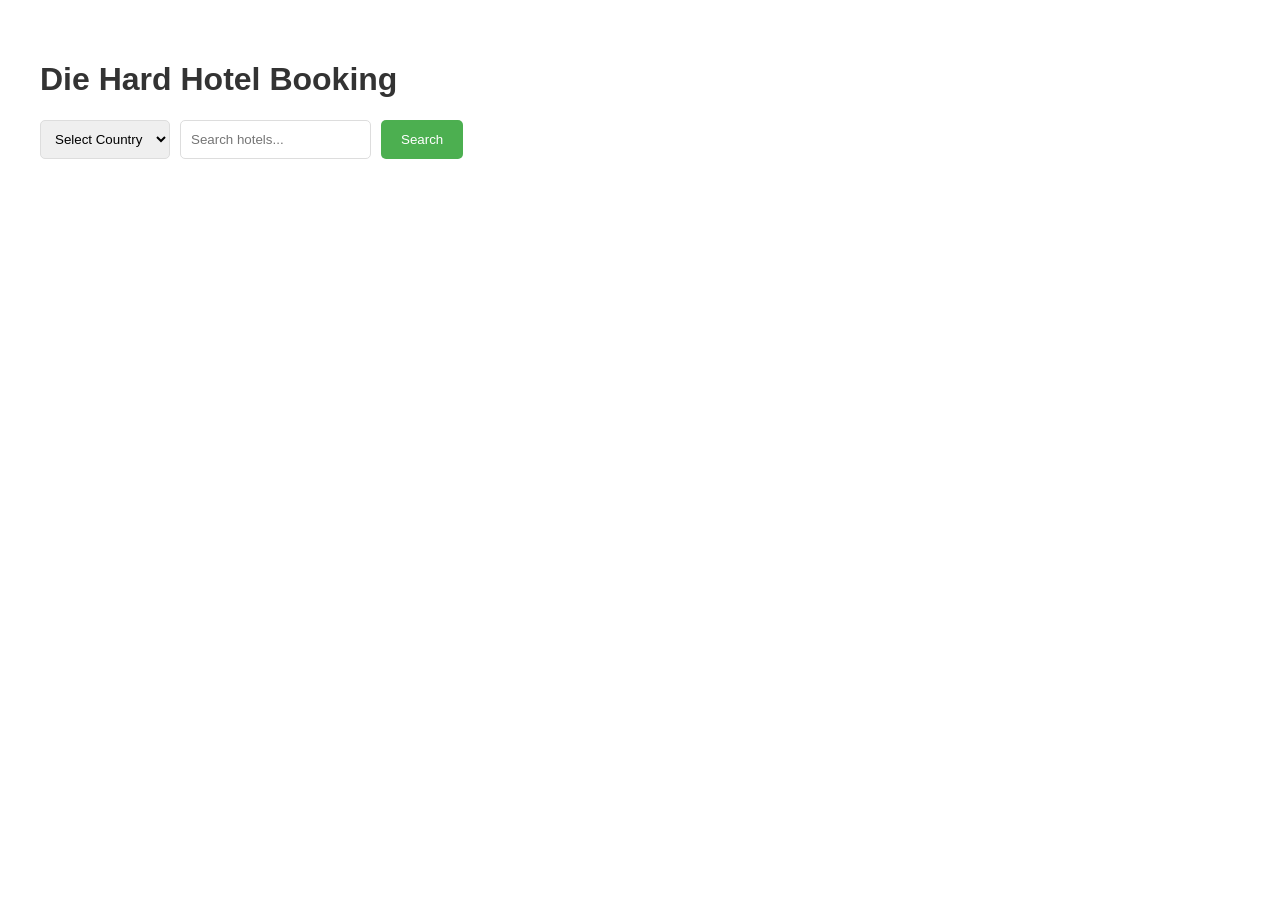
==== index.html @ 4c5d3914 "Restore hotel functionality" ====
<!DOCTYPE html>
<html lang="en">
<head>
    <meta charset="UTF-8">
    <meta name="viewport" content="width=device-width, initial-scale=1.0">
    <title>Die Hard Hotel Booking</title>
    <link rel="stylesheet" href="styles.css">
<script src="js/hotel.js"></script>
</head>
<body>
    <div class="container">
        <h1>Die Hard Hotel Booking</h1>
        <form class="search-form">
            <select id="country">
                <option value="">Select Country</option>
                <option value="usa">USA</option>
                <option value="uk">UK</option>
                <option value="france">France</option>
            </select>
            <input type="text" id="search" placeholder="Search hotels...">
            <button type="button" id="searchButton">Search</button>
        </form>
        <div id="hotelList"></div>
    </div>
</body>
</html>
---- styles.css ----
body {
    margin: 0;
    padding: 20px;
    font-family: Arial, sans-serif;
    color: #333;
}

.container {
    max-width: 1200px;
    margin: 0 auto;
    padding: 20px;
}

.search-form {
    display: flex;
    gap: 10px;
    margin-bottom: 20px;
}

.search-form select,
.search-form input {
    padding: 10px;
    border: 1px solid #ddd;
    border-radius: 5px;
}

.search-form button {
    padding: 10px 20px;
    background: #4CAF50;
    color: white;
    border: none;
    border-radius: 5px;
    cursor: pointer;
}

.search-form button:hover {
    background: #45a049;
}

.hotel-card {
    background: white;
    border-radius: 15px;
    padding: 25px;
    margin-bottom: 30px;
    box-shadow: 0 2px 5px rgba(0,0,0,0.1);
}

.hotel-card:hover {
    transform: translateY(-5px);
    box-shadow: 0 5px 15px rgba(0,0,0,0.2);
}

.hotel-image {
    width: 100%;
    height: 200px;
    object-fit: cover;
    border-radius: 8px;
    margin-bottom: 15px;
}
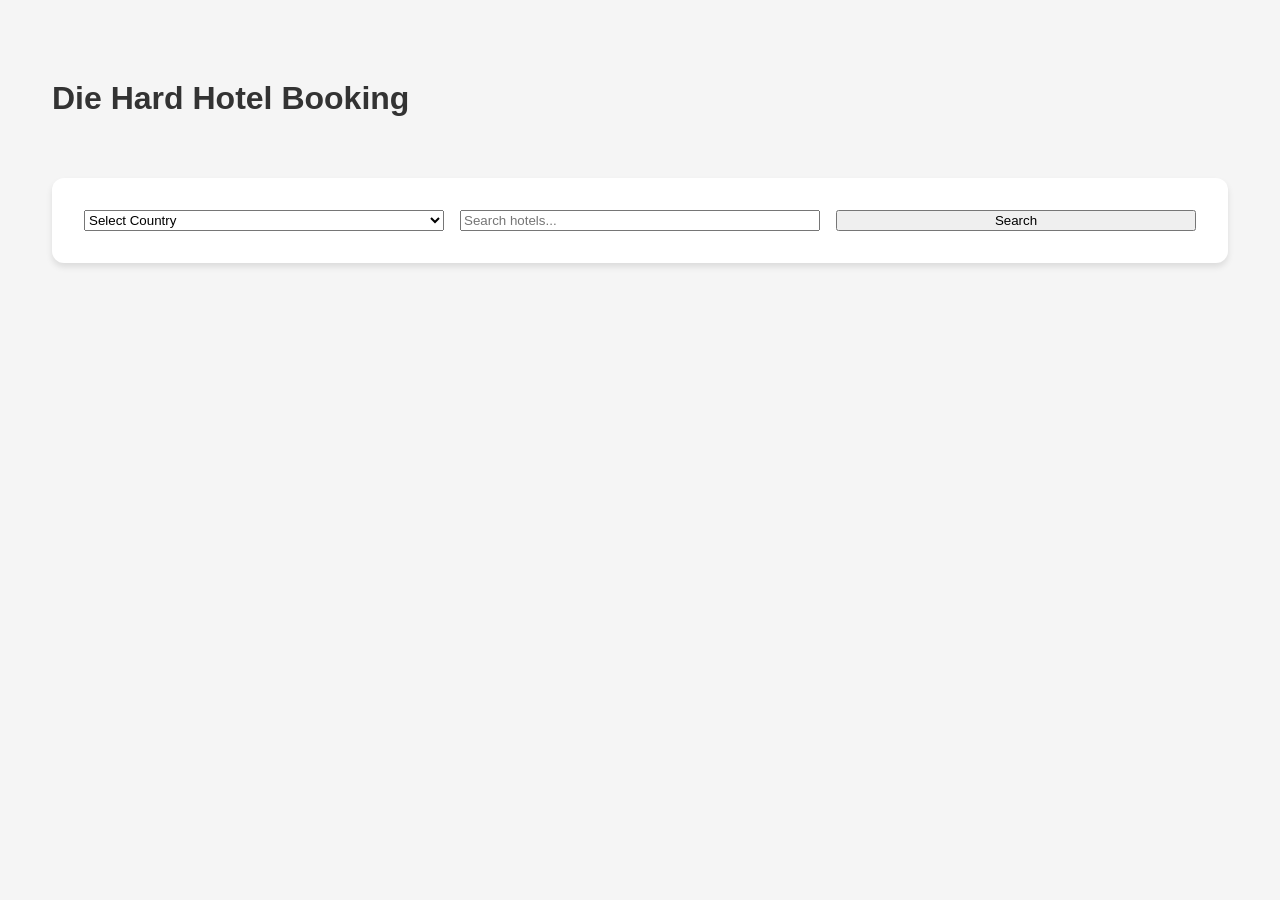
==== commit 6a5d15de: "Ensure hotel.js is properly loaded and add debug logging" ====
--- a/index.html
+++ b/index.html
@@ -5,6 +5,7 @@
     <meta name="viewport" content="width=device-width, initial-scale=1.0">
     <title>Die Hard Hotel Booking</title>
     <link rel="stylesheet" href="styles.css">
+<script src="js/hotel.js"></script>
 <script src="js/hotel.js"></script>
 </head>
 <body>
--- a/styles.css
+++ b/styles.css
@@ -1,59 +1,109 @@
+:root {
+    --primary-color: #4CAF50;
+    --secondary-color: #2196F3;
+    --background-color: #f5f5f5;
+    --text-color: #333333;
+    --border-radius: 12px;
+    --transition-speed: 0.3s;
+    --shadow-sm: 0 2px 4px rgba(0,0,0,0.1);
+    --shadow-md: 0 4px 6px rgba(0,0,0,0.1);
+    --shadow-lg: 0 10px 15px rgba(0,0,0,0.1);
+}
 body {
     margin: 0;
     padding: 20px;
-    font-family: Arial, sans-serif;
-    color: #333;
+    font-family: "Segoe UI", Tahoma, Geneva, Verdana, sans-serif;
+    color: var(--text-color);
+    background-color: var(--background-color);
+    line-height: 1.6;
+    overflow-x: hidden;
 }
-
 .container {
-    max-width: 1200px;
+    max-width: 1400px;
     margin: 0 auto;
-    padding: 20px;
+    padding: 2rem;
+    display: grid;
+    grid-template-columns: 1fr;
+    gap: 2rem;
 }
-
 .search-form {
+    display: grid;
+    grid-template-columns: repeat(auto-fit, minmax(200px, 1fr));
+    gap: 1rem;
+    background: white;
+    padding: 2rem;
+    border-radius: var(--border-radius);
+    box-shadow: var(--shadow-md);
+    position: sticky;
+    top: 2rem;
+    z-index: 10;
+}
+.hotel-card {
+    background: white;
+    border-radius: var(--border-radius);
+    overflow: hidden;
+    box-shadow: var(--shadow-md);
+    transition: transform var(--transition-speed), box-shadow var(--transition-speed);
+    position: relative;
+    height: 100%;
+}
+.hotel-image {
+    width: 100%;
+    height: 250px;
+    object-fit: cover;
+    transition: transform var(--transition-speed);
+}
+.hotel-info {
+    padding: 2rem;
     display: flex;
-    gap: 10px;
-    margin-bottom: 20px;
+    flex-direction: column;
+    gap: 1.5rem;
 }
-
-.search-form select,
-.search-form input {
-    padding: 10px;
-    border: 1px solid #ddd;
-    border-radius: 5px;
+.amenities,
+.room-types,
+.reviews {
+    background: #f8f9fa;
+    padding: 1.5rem;
+    border-radius: var(--border-radius);
+    margin-bottom: 1rem;
 }
-
-.search-form button {
-    padding: 10px 20px;
-    background: #4CAF50;
+.booking-modal {
+    position: fixed;
+    top: 0;
+    left: 0;
+    width: 100%;
+    height: 100%;
+    background: rgba(0,0,0,0.7);
+    display: flex;
+    justify-content: center;
+    align-items: center;
+    z-index: 1000;
+    backdrop-filter: blur(5px);
+}
+.modal-content {
+    background: white;
+    padding: 2.5rem;
+    border-radius: var(--border-radius);
+    width: 90%;
+    max-width: 600px;
+    position: relative;
+    box-shadow: var(--shadow-lg);
+}
+.form-group {
+    margin-bottom: 1.5rem;
+}
+.book-button {
+    background: var(--primary-color);
     color: white;
     border: none;
-    border-radius: 5px;
+    padding: 0.8rem 1.5rem;
+    border-radius: var(--border-radius);
     cursor: pointer;
+    transition: all var(--transition-speed);
+    box-shadow: var(--shadow-sm);
 }
-
-.search-form button:hover {
+.book-button:hover {
     background: #45a049;
+    transform: translateY(-2px);
+    box-shadow: var(--shadow-md);
 }
-
-.hotel-card {
-    background: white;
-    border-radius: 15px;
-    padding: 25px;
-    margin-bottom: 30px;
-    box-shadow: 0 2px 5px rgba(0,0,0,0.1);
-}
-
-.hotel-card:hover {
-    transform: translateY(-5px);
-    box-shadow: 0 5px 15px rgba(0,0,0,0.2);
-}
-
-.hotel-image {
-    width: 100%;
-    height: 200px;
-    object-fit: cover;
-    border-radius: 8px;
-    margin-bottom: 15px;
-}
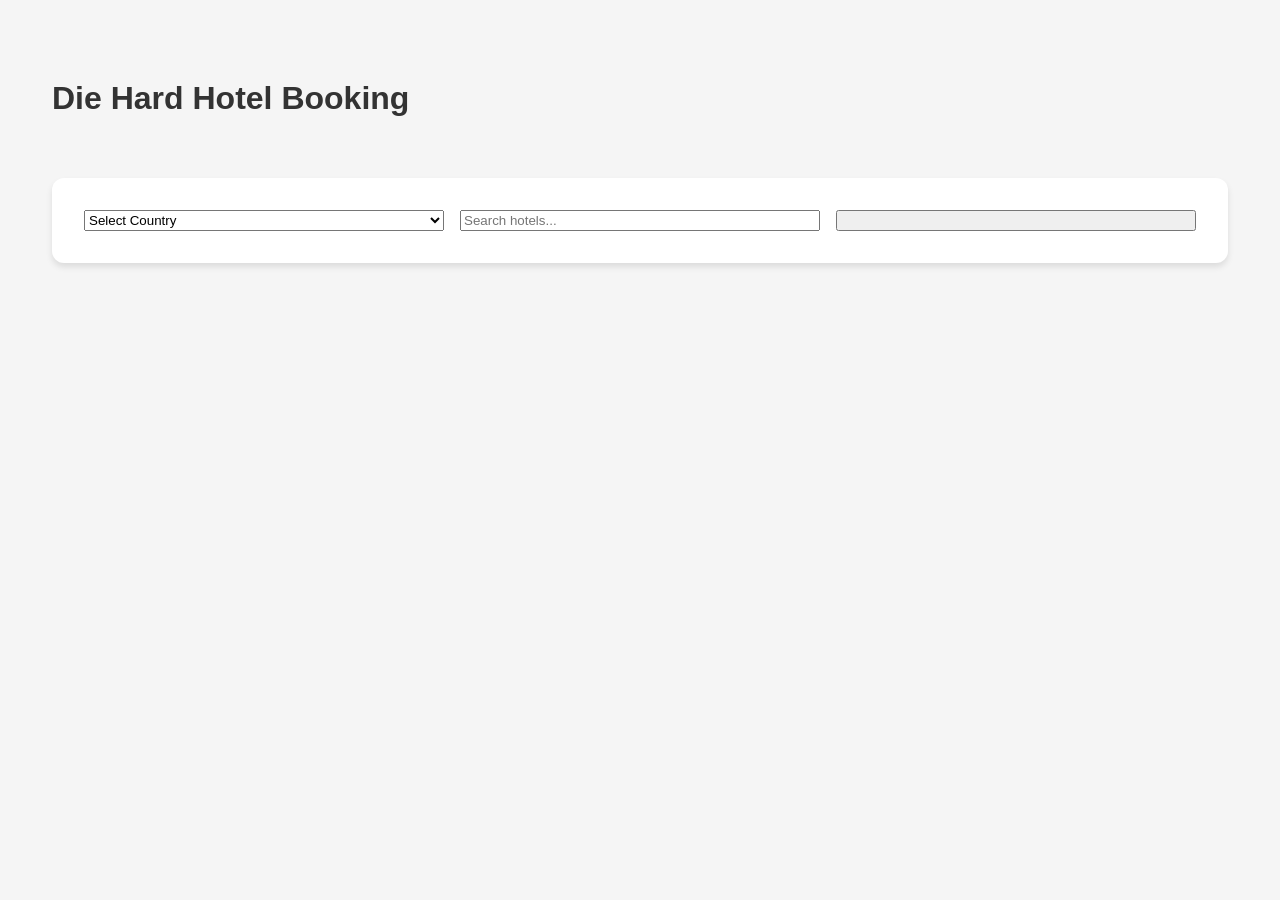
==== commit 6882be82: "Update HTML structure for hotel search" ====
--- a/index.html
+++ b/index.html
@@ -19,7 +19,8 @@
                 <option value="france">France</option>
             </select>
             <input type="text" id="search" placeholder="Search hotels...">
-            <button type="button" id="searchButton">Search</button>
+            <!-- Search Button -->
+            <button type="button" id="searchButton"Search</button>
         </form>
         <div id="hotelList"></div>
     </div>
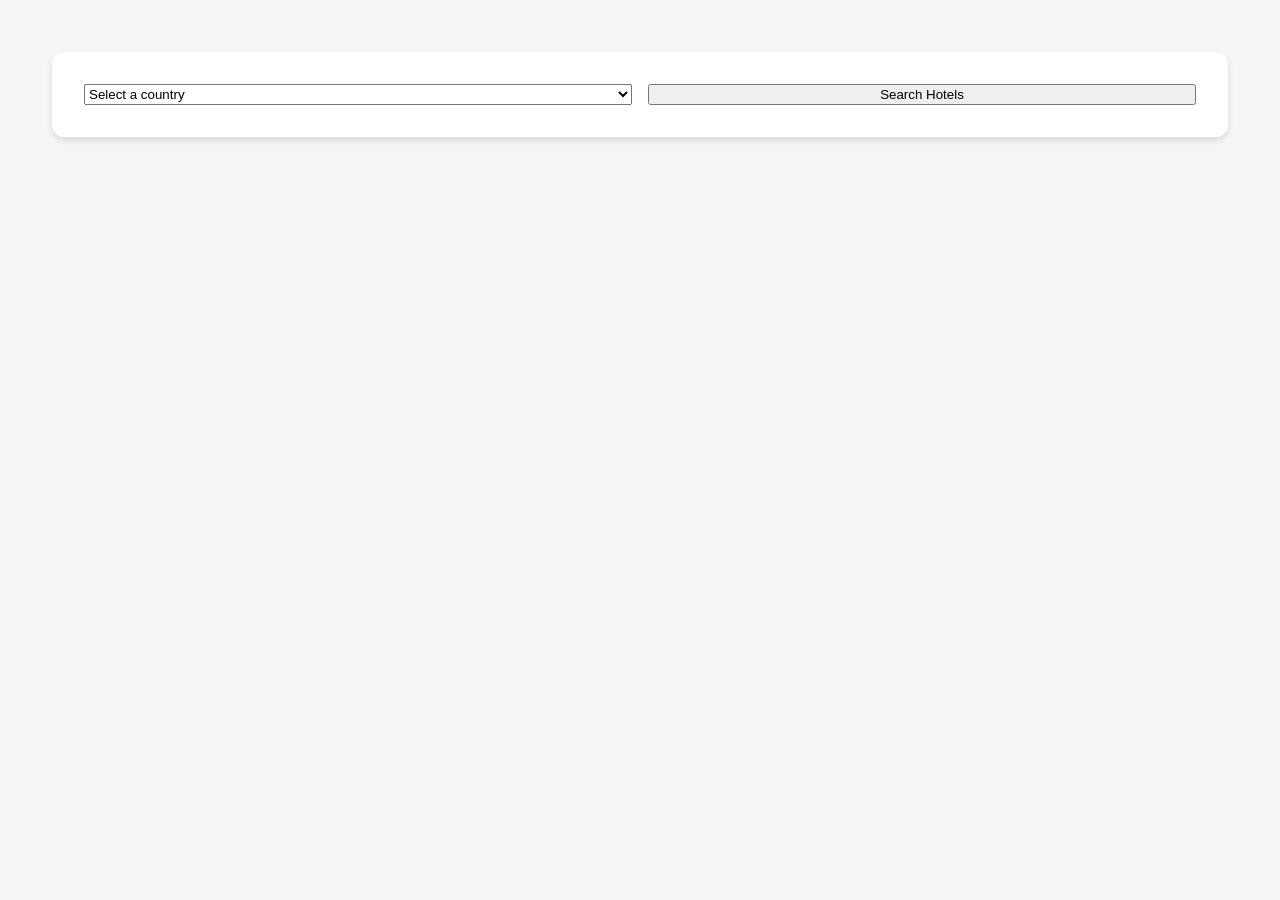
==== commit 77076dba: "Simplify and fix HTML structure" ====
--- a/index.html
+++ b/index.html
@@ -3,26 +3,22 @@
 <head>
     <meta charset="UTF-8">
     <meta name="viewport" content="width=device-width, initial-scale=1.0">
-    <title>Die Hard Hotel Booking</title>
+    <title>Hotel Finder</title>
     <link rel="stylesheet" href="styles.css">
-<script src="js/hotel.js"></script>
-<script src="js/hotel.js"></script>
+    <script src="js/hotel.js"></script>
 </head>
 <body>
     <div class="container">
-        <h1>Die Hard Hotel Booking</h1>
-        <form class="search-form">
+        <div class="search-form">
             <select id="country">
-                <option value="">Select Country</option>
+                <option value="">Select a country</option>
                 <option value="usa">USA</option>
                 <option value="uk">UK</option>
                 <option value="france">France</option>
             </select>
-            <input type="text" id="search" placeholder="Search hotels...">
-            <!-- Search Button -->
-            <button type="button" id="searchButton"Search</button>
-        </form>
-        <div id="hotelList"></div>
+            <button type="button" id="searchButton">Search Hotels</button>
+        </div>
+        <div id="hotelList" class="hotel-list"></div>
     </div>
 </body>
 </html>
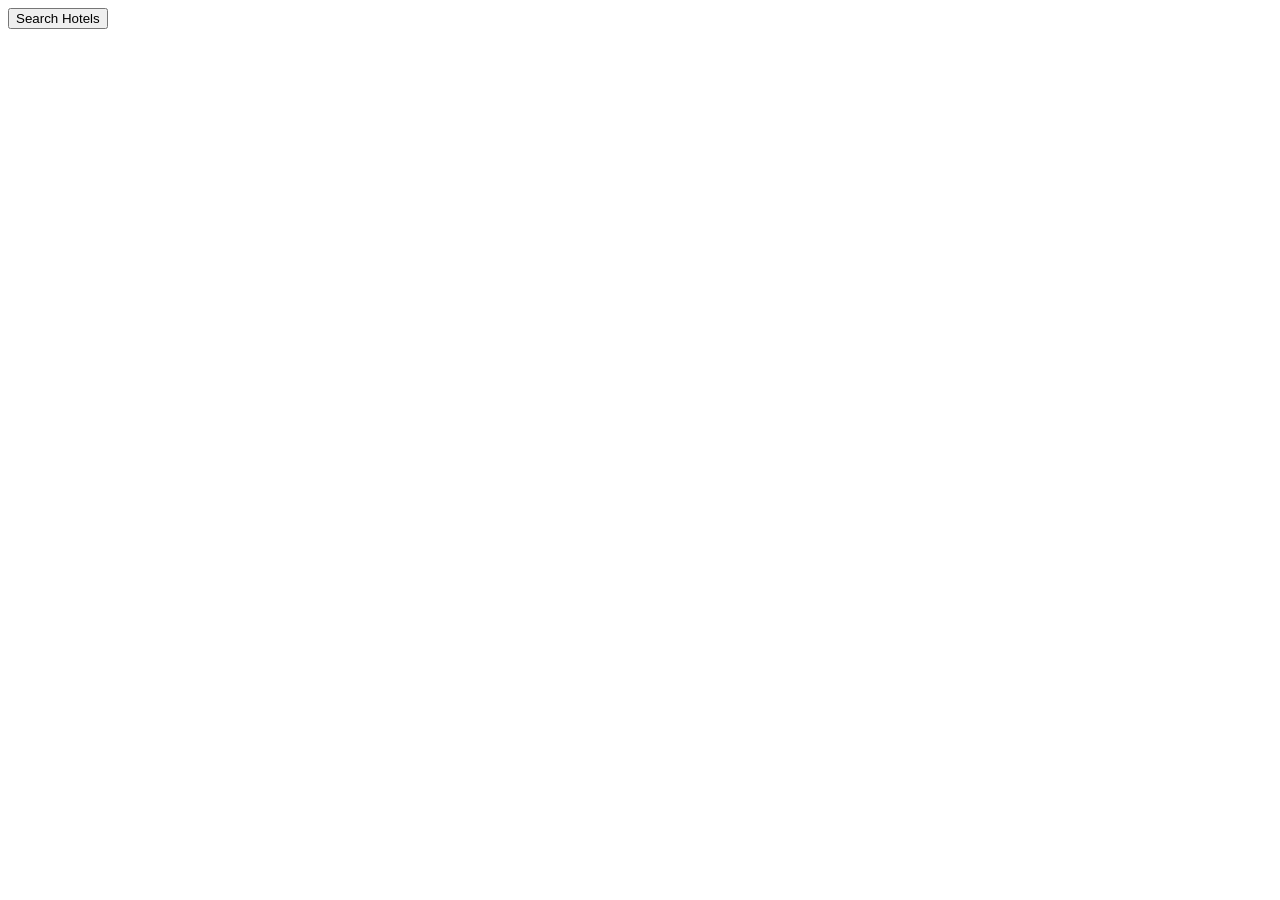
==== commit 509c8c0d: "Test script loading" ====
--- a/index.html
+++ b/index.html
@@ -4,21 +4,17 @@
     <meta charset="UTF-8">
     <meta name="viewport" content="width=device-width, initial-scale=1.0">
     <title>Hotel Finder</title>
-    <link rel="stylesheet" href="styles.css">
-    <script src="js/hotel.js"></script>
+    <script>
+        console.log("Inline script loaded");
+    </script>
+    <script src="js/hotel.js" defer></script>
 </head>
 <body>
     <div class="container">
         <div class="search-form">
-            <select id="country">
-                <option value="">Select a country</option>
-                <option value="usa">USA</option>
-                <option value="uk">UK</option>
-                <option value="france">France</option>
-            </select>
             <button type="button" id="searchButton">Search Hotels</button>
         </div>
-        <div id="hotelList" class="hotel-list"></div>
+        <div id="hotelList"></div>
     </div>
 </body>
 </html>
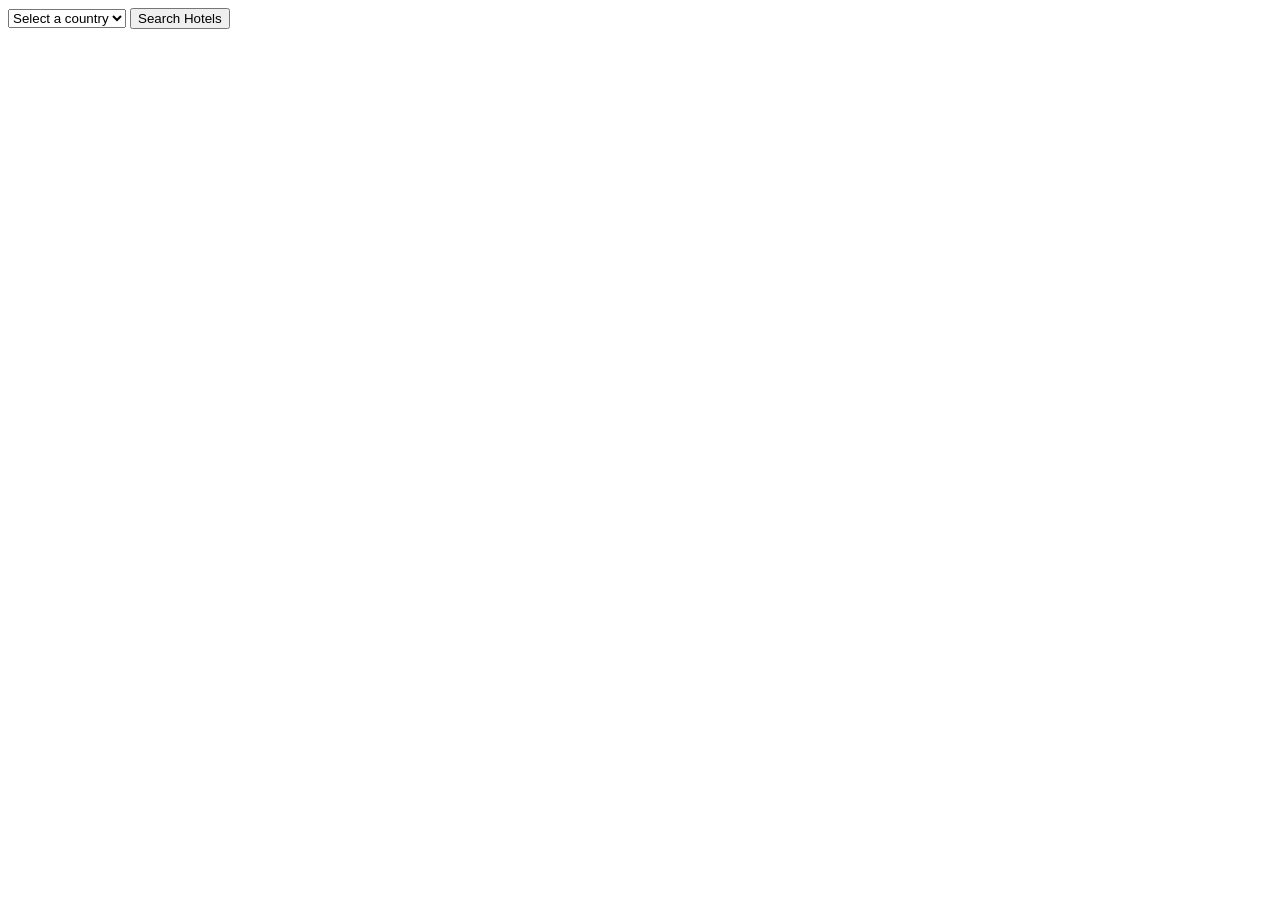
==== commit 685d42a0: "Move hotels data to inline script for debugging" ====
--- a/index.html
+++ b/index.html
@@ -4,14 +4,51 @@
     <meta charset="UTF-8">
     <meta name="viewport" content="width=device-width, initial-scale=1.0">
     <title>Hotel Finder</title>
+    <style>
+        .hotel-card {
+            background: white;
+            padding: 20px;
+            margin: 20px;
+            border: 1px solid #ddd;
+        }
+        .hotel-info h3 {
+            color: #333;
+        }
+        #hotelList {
+            margin-top: 20px;
+        }
+    </style>
     <script>
         console.log("Inline script loaded");
+        const hotels = [
+            {
+                id: 1,
+                name: "London Hotel",
+                country: "uk",
+                city: "London",
+                price: 200,
+                rating: 4.5,
+                images: [
+                    "https://via.placeholder.com/200x150?text=Test+Image"
+                ],
+                amenities: ["Test"],
+                roomTypes: ["Test"],
+                bookingLink: "#"
+            }
+        ];
+        console.log("Hotels data loaded:", hotels);
     </script>
     <script src="js/hotel.js" defer></script>
 </head>
 <body>
     <div class="container">
         <div class="search-form">
+            <select id="country">
+                <option value="">Select a country</option>
+                <option value="usa">USA</option>
+                <option value="uk">UK</option>
+                <option value="france">France</option>
+            </select>
             <button type="button" id="searchButton">Search Hotels</button>
         </div>
         <div id="hotelList"></div>
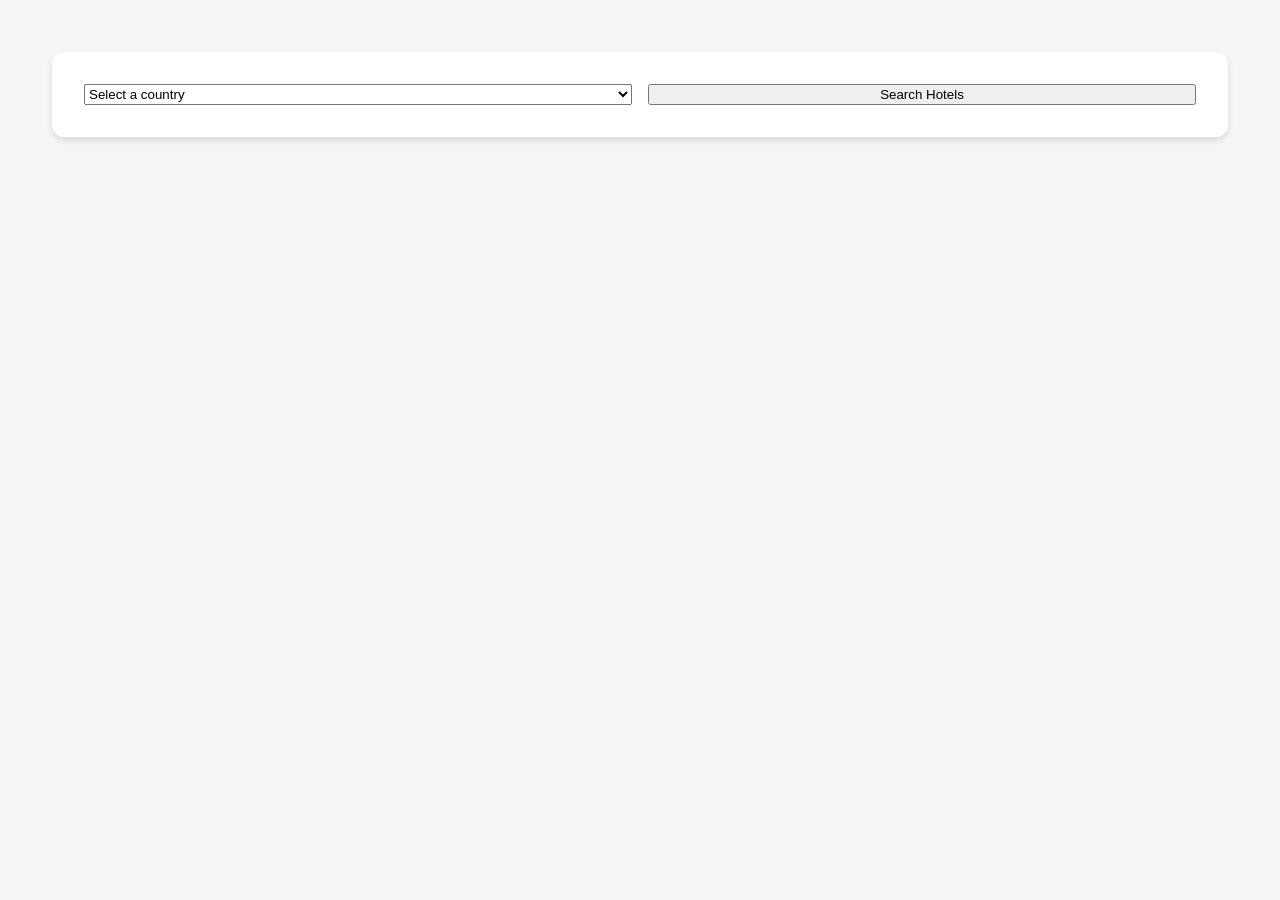
==== commit 7baa17c6: "Restore original functionality" ====
--- a/index.html
+++ b/index.html
@@ -4,40 +4,7 @@
     <meta charset="UTF-8">
     <meta name="viewport" content="width=device-width, initial-scale=1.0">
     <title>Hotel Finder</title>
-    <style>
-        .hotel-card {
-            background: white;
-            padding: 20px;
-            margin: 20px;
-            border: 1px solid #ddd;
-        }
-        .hotel-info h3 {
-            color: #333;
-        }
-        #hotelList {
-            margin-top: 20px;
-        }
-    </style>
-    <script>
-        console.log("Inline script loaded");
-        const hotels = [
-            {
-                id: 1,
-                name: "London Hotel",
-                country: "uk",
-                city: "London",
-                price: 200,
-                rating: 4.5,
-                images: [
-                    "https://via.placeholder.com/200x150?text=Test+Image"
-                ],
-                amenities: ["Test"],
-                roomTypes: ["Test"],
-                bookingLink: "#"
-            }
-        ];
-        console.log("Hotels data loaded:", hotels);
-    </script>
+    <link rel="stylesheet" href="styles.css">
     <script src="js/hotel.js" defer></script>
 </head>
 <body>
@@ -51,7 +18,7 @@
             </select>
             <button type="button" id="searchButton">Search Hotels</button>
         </div>
-        <div id="hotelList"></div>
+        <div id="hotelList" class="hotel-list"></div>
     </div>
 </body>
 </html>
--- a/styles.css
+++ b/styles.css
@@ -0,0 +1,145 @@
+:root {
+    --primary-color: #4CAF50;
+    --secondary-color: #2196F3;
+    --background-color: #f5f5f5;
+    --text-color: #333333;
+    --border-radius: 12px;
+    --transition-speed: 0.3s;
+    --shadow-sm: 0 2px 4px rgba(0,0,0,0.1);
+    --shadow-md: 0 4px 6px rgba(0,0,0,0.1);
+    --shadow-lg: 0 10px 15px rgba(0,0,0,0.1);
+}
+body {
+    margin: 0;
+    padding: 20px;
+    font-family: "Segoe UI", Tahoma, Geneva, Verdana, sans-serif;
+    color: var(--text-color);
+    background-color: var(--background-color);
+    line-height: 1.6;
+    overflow-x: hidden;
+}
+.container {
+    max-width: 1400px;
+    margin: 0 auto;
+    padding: 2rem;
+    display: grid;
+    grid-template-columns: 1fr;
+    gap: 2rem;
+}
+.search-form {
+    display: grid;
+    grid-template-columns: repeat(auto-fit, minmax(200px, 1fr));
+    gap: 1rem;
+    background: white;
+    padding: 2rem;
+    border-radius: var(--border-radius);
+    box-shadow: var(--shadow-md);
+    position: sticky;
+    top: 2rem;
+    z-index: 10;
+}
+.hotel-card {
+    background: white;
+    border-radius: var(--border-radius);
+    overflow: hidden;
+    box-shadow: var(--shadow-md);
+    transition: transform var(--transition-speed), box-shadow var(--transition-speed);
+    position: relative;
+    height: 100%;
+}
+.hotel-image {
+    width: 100%;
+    height: 250px;
+    object-fit: cover;
+    transition: transform var(--transition-speed);
+}
+.hotel-info {
+    padding: 2rem;
+    display: flex;
+    flex-direction: column;
+    gap: 1.5rem;
+}
+.amenities,
+.room-types,
+.reviews {
+    background: #f8f9fa;
+    padding: 1.5rem;
+    border-radius: var(--border-radius);
+    margin-bottom: 1rem;
+}
+.booking-modal {
+    position: fixed;
+    top: 0;
+    left: 0;
+    width: 100%;
+    height: 100%;
+    background: rgba(0,0,0,0.7);
+    display: flex;
+    justify-content: center;
+    align-items: center;
+    z-index: 1000;
+    backdrop-filter: blur(5px);
+}
+.modal-content {
+    background: white;
+    padding: 2.5rem;
+    border-radius: var(--border-radius);
+    width: 90%;
+    max-width: 600px;
+    position: relative;
+    box-shadow: var(--shadow-lg);
+}
+.form-group {
+    margin-bottom: 1.5rem;
+}
+.book-button {
+    background: var(--primary-color);
+    color: white;
+    border: none;
+    padding: 0.8rem 1.5rem;
+    border-radius: var(--border-radius);
+    cursor: pointer;
+    transition: all var(--transition-speed);
+    box-shadow: var(--shadow-sm);
+}
+.book-button:hover {
+    background: #45a049;
+    transform: translateY(-2px);
+    box-shadow: var(--shadow-md);
+}
+.hotel-images {
+    display: grid;
+    grid-template-columns: repeat(auto-fit, minmax(200px, 1fr));
+    gap: 1rem;
+    margin-bottom: 1.5rem;
+}
+.hotel-image {
+    width: 100%;
+    height: 200px;
+    object-fit: cover;
+    border-radius: var(--border-radius);
+    transition: transform var(--transition-speed);
+}
+.hotel-image:hover {
+    transform: scale(1.05);
+}
+.hotel-images {
+    display: flex;
+    flex-wrap: wrap;
+    gap: 1rem;
+    margin-bottom: 1.5rem;
+    justify-content: center;
+}
+.hotel-image {
+    width: 200px;
+    height: 150px;
+    object-fit: cover;
+    border-radius: var(--border-radius);
+    transition: all var(--transition-speed);
+    opacity: 1;
+    transform: scale(1);
+}
+.hotel-image:hover {
+    opacity: 0.8;
+    transform: scale(1.05);
+}
